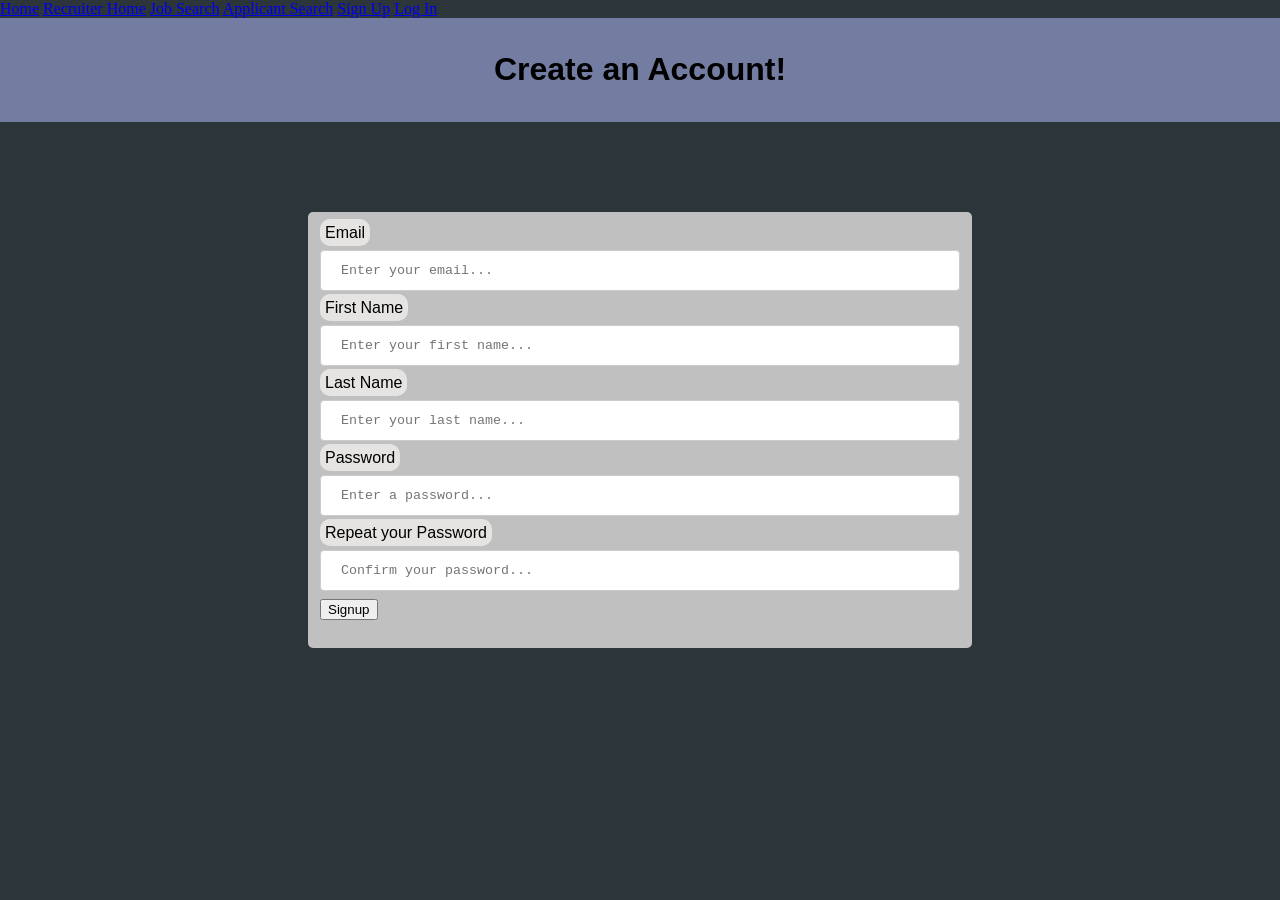
==== Signup.html @ 33112a5c "Add files via upload" ====
<html>
    <head>
        <title>Create An Account</title>
        <meta charset="UTF-8">
        <meta name="viewport" content="width=device-width, initial-scale=1">
        <!---CSS--->
        <style>
            * {
                box-sizing: content-box;
            }

            body {
                margin: 0;
                background: #2C3539;
            }

            .topnav {
                overflow: hidden;
                text-align: center;
                background-color: #737CA1;
                padding: 12px 12px 12px 12px;
                border: black;
                font-family: Arial, sans-serif;
            }

            .signup-form {
                overflow: hidden;
                padding: 12px 12px 12px 12px;
                background: silver;
                width: 50%;
                height: auto;
                position: relative;
                top: 90px;
                bottom: 30px;
                margin: auto;
                border-radius: 5px;
            }

            .signup-form label{
                background: #E5E4E2;
                padding: 5px;
                border-radius: 10px;
                font-family: Verdana, sans-serif;
            }
            .signup-form input[type=text], input[type=password] {
                width: 100%;
                padding: 12px 20px;
                margin: 8px 0;
                display: inline-block;
                border: 1px solid #ccc;
                border-radius: 4px;
                box-sizing: border-box;
                font-family: Courier, monospace;
            }            

            .signup-form input[type=submit] {
                width: 100%;
                background-color: #4CAF50;
                color: white;
                padding: 14px 20px;
                margin: 8px 0;
                border: none;
                border-radius: 4px;
                cursor: pointer;
                text-align: center;
                font-family: Verdana, sans-serif;
            }
            
            .signup-form input[type=submit]:hover {
                background-color: #45a049;
            }
            
        </style>
    </head>
    <body>
        <div class="navbar">
            <a href="/homepage/homepage.html">Home</a>
            <a href="/homepage/recruiterHomepage.html">Recruiter Home</a>
            <a href="/search/jobSearch.html">Job Search</a>
            <a href="/search/applicantSearch.html">Applicant Search</a>
            <a href="/Login/Signup.html" class="right">Sign Up</a>
            <a href="/Login/Login.html" class="right">Log In</a>
          </div>

        <div class="topnav">
            <h1>Create an Account!</h1>
        </div>
        <div class="signup-form">
            <form action="Signup.php" method="post">
                <label for="email">Email</label>
                <input type="text" id="email" name="email" placeholder="Enter your email...">

                <label for="fName">First Name</label>
                <input type="text" id="fName" name="fName" placeholder="Enter your first name...">

                <label for="lName">Last Name</label>
                <input type="text" id="lName" name="lName" placeholder="Enter your last name...">

                <label for="userPass">Password</label>
                <input type="password" id="userPass" name="userPass" placeholder="Enter a password...">

                <label for="cnfrmPass">Repeat your Password</label>
                <input type="password" id="cnfrmPass" name="cnfrmPass" placeholder="Confirm your password...">
                
                <button type="submit" id="signupsubmit" name="signupbtn">Signup</button>
            </form>
        </div>
    </body>
</html>
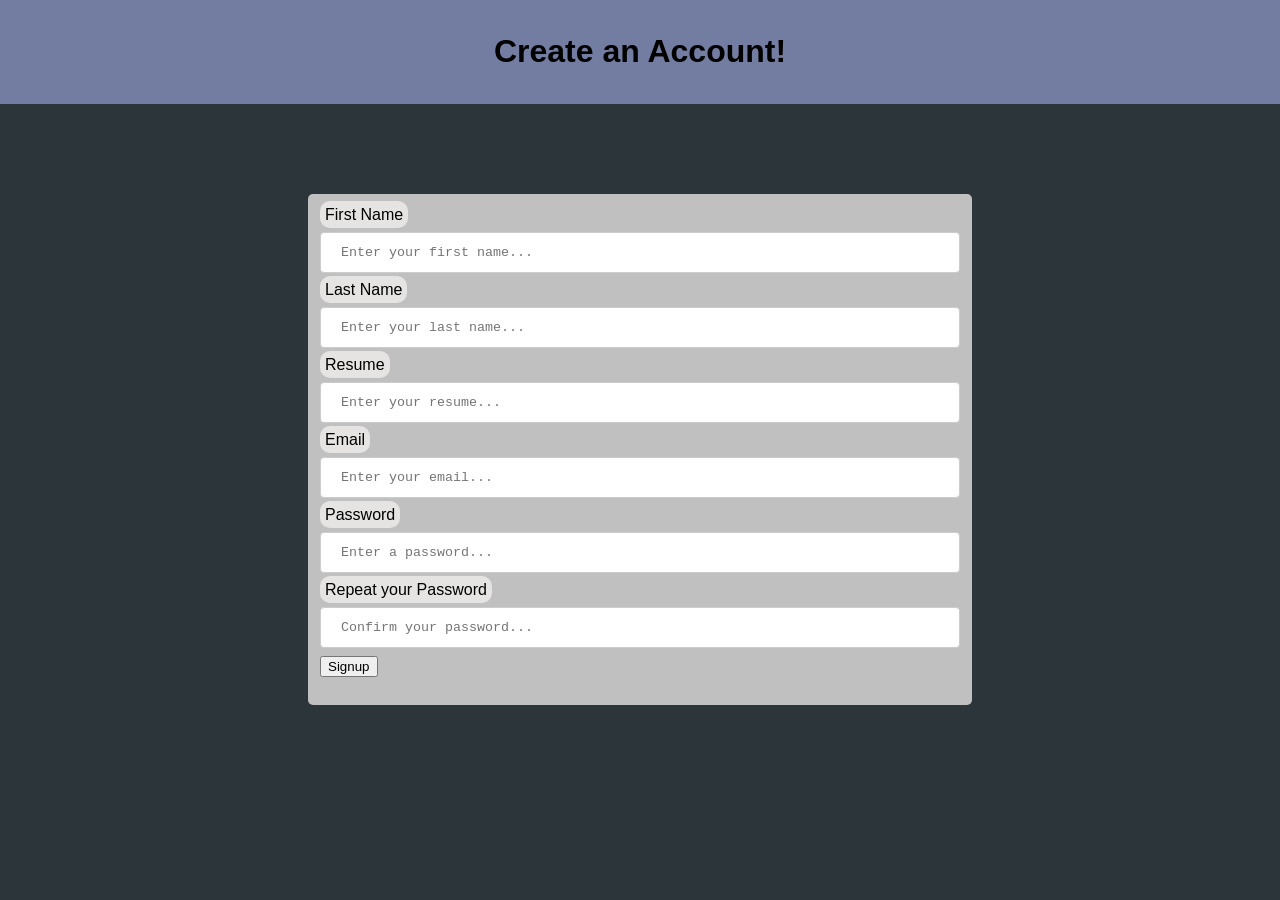
==== commit e3037f8e: "Add files via upload" ====
--- a/Signup.html
+++ b/Signup.html
@@ -74,35 +74,30 @@
         </style>
     </head>
     <body>
-        <div class="navbar">
-            <a href="/homepage/homepage.html">Home</a>
-            <a href="/homepage/recruiterHomepage.html">Recruiter Home</a>
-            <a href="/search/jobSearch.html">Job Search</a>
-            <a href="/search/applicantSearch.html">Applicant Search</a>
-            <a href="/Login/Signup.html" class="right">Sign Up</a>
-            <a href="/Login/Login.html" class="right">Log In</a>
-          </div>
 
         <div class="topnav">
             <h1>Create an Account!</h1>
         </div>
         <div class="signup-form">
-            <form action="Signup.php" method="post">
+            <form action="Signup.php" method="POST">
+                <label for="name">First Name</label>
+                <input type="text" id="name" name="name" placeholder="Enter your first name...">
+
+                <label for="last_name">Last Name</label>
+                <input type="text" id="last_name" name="last_name" placeholder="Enter your last name...">
+
+                <label for="resume">Resume</label>
+                <input type="text" id="resume" name="resume" placeholder="Enter your resume...">
+
                 <label for="email">Email</label>
                 <input type="text" id="email" name="email" placeholder="Enter your email...">
 
-                <label for="fName">First Name</label>
-                <input type="text" id="fName" name="fName" placeholder="Enter your first name...">
-
-                <label for="lName">Last Name</label>
-                <input type="text" id="lName" name="lName" placeholder="Enter your last name...">
-
-                <label for="userPass">Password</label>
-                <input type="password" id="userPass" name="userPass" placeholder="Enter a password...">
-
+                <label for="password">Password</label>
+                <input type="password" id="password" name="password" placeholder="Enter a password...">
+                
                 <label for="cnfrmPass">Repeat your Password</label>
                 <input type="password" id="cnfrmPass" name="cnfrmPass" placeholder="Confirm your password...">
-                
+
                 <button type="submit" id="signupsubmit" name="signupbtn">Signup</button>
             </form>
         </div>
